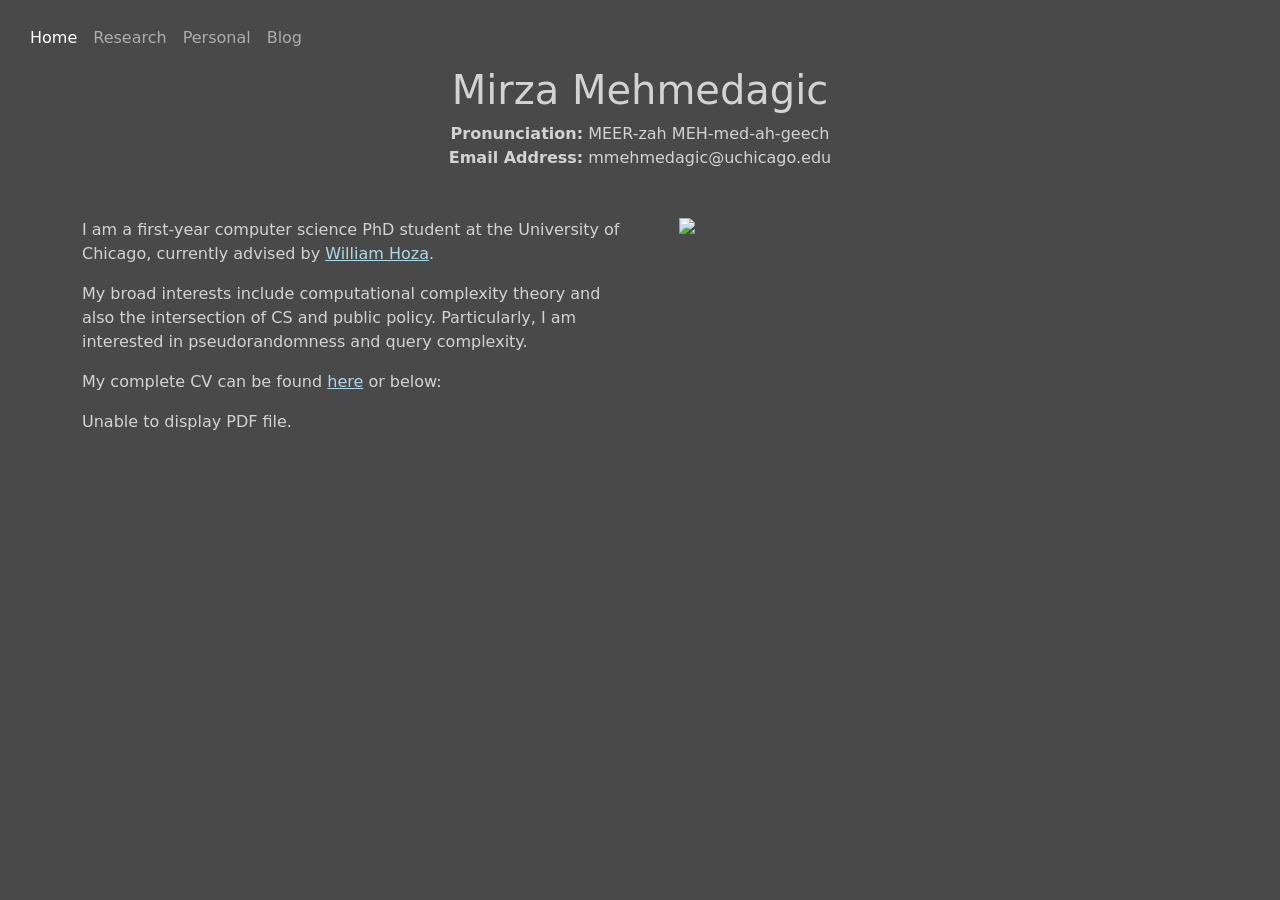
==== index.html @ 78d17098 "Publish initial draft of website" ====
<!DOCTYPE html>
<html>
  <head>
    <title>Mirza Mehmedagic</title>
    <meta charset="utf-8">
    <meta name="viewport" content="width=device-width, initial-scale=1">
  </head>
  <body>
    <script>
        window.location.href = "pages/home.html";
    </script>
  </body>
</html>
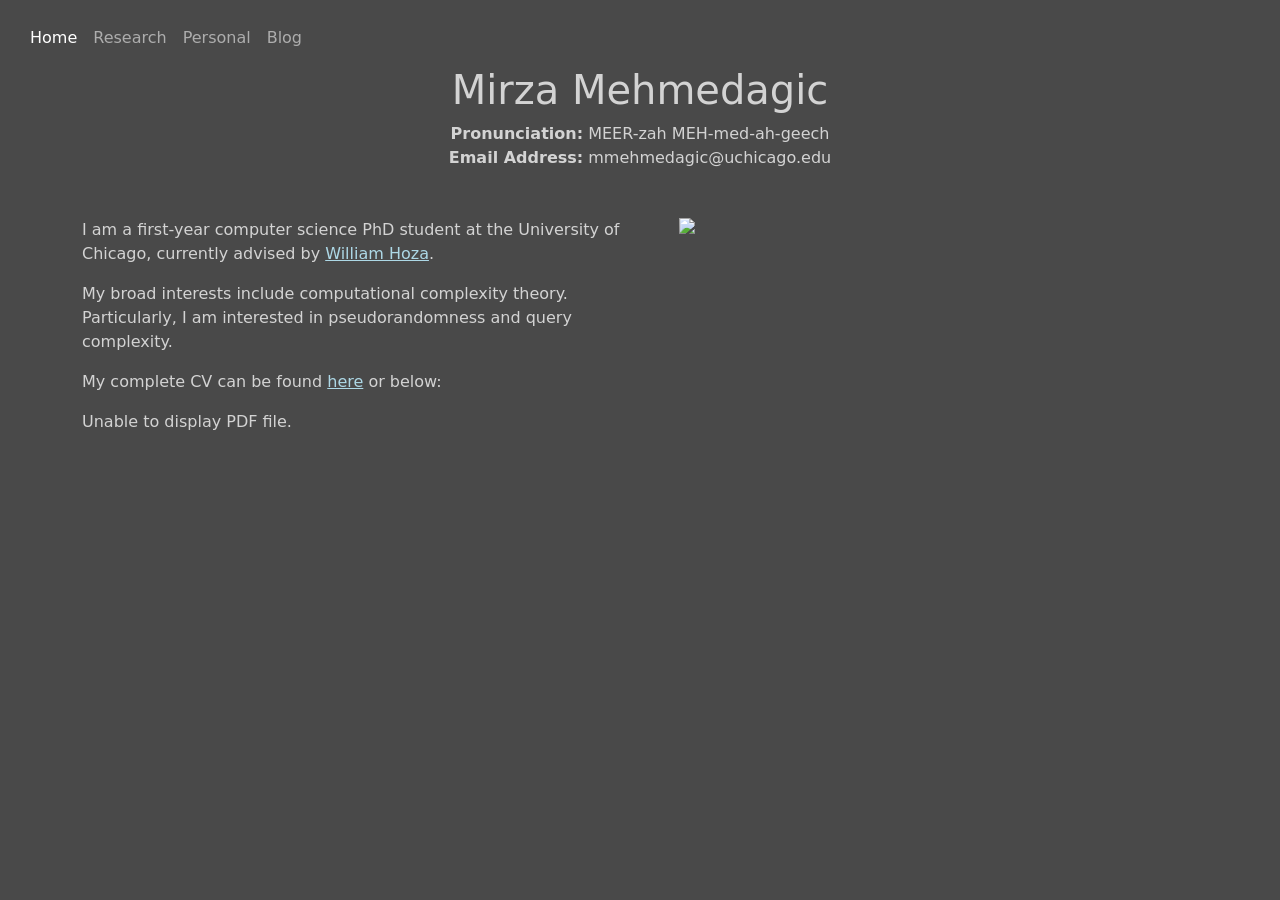
==== commit 09ea00d1: "Reformat pages and add thesis" ====
--- a/index.html
+++ b/index.html
@@ -1,13 +1,16 @@
 <!DOCTYPE html>
 <html>
-  <head>
-    <title>Mirza Mehmedagic</title>
-    <meta charset="utf-8">
-    <meta name="viewport" content="width=device-width, initial-scale=1">
-  </head>
-  <body>
-    <script>
-        window.location.href = "pages/home.html";
-    </script>
-  </body>
+
+<head>
+  <title>Mirza Mehmedagic</title>
+  <meta charset="utf-8">
+  <meta name="viewport" content="width=device-width, initial-scale=1">
+</head>
+
+<body>
+  <script>
+    window.location.href = "pages/home.html";
+  </script>
+</body>
+
 </html>
